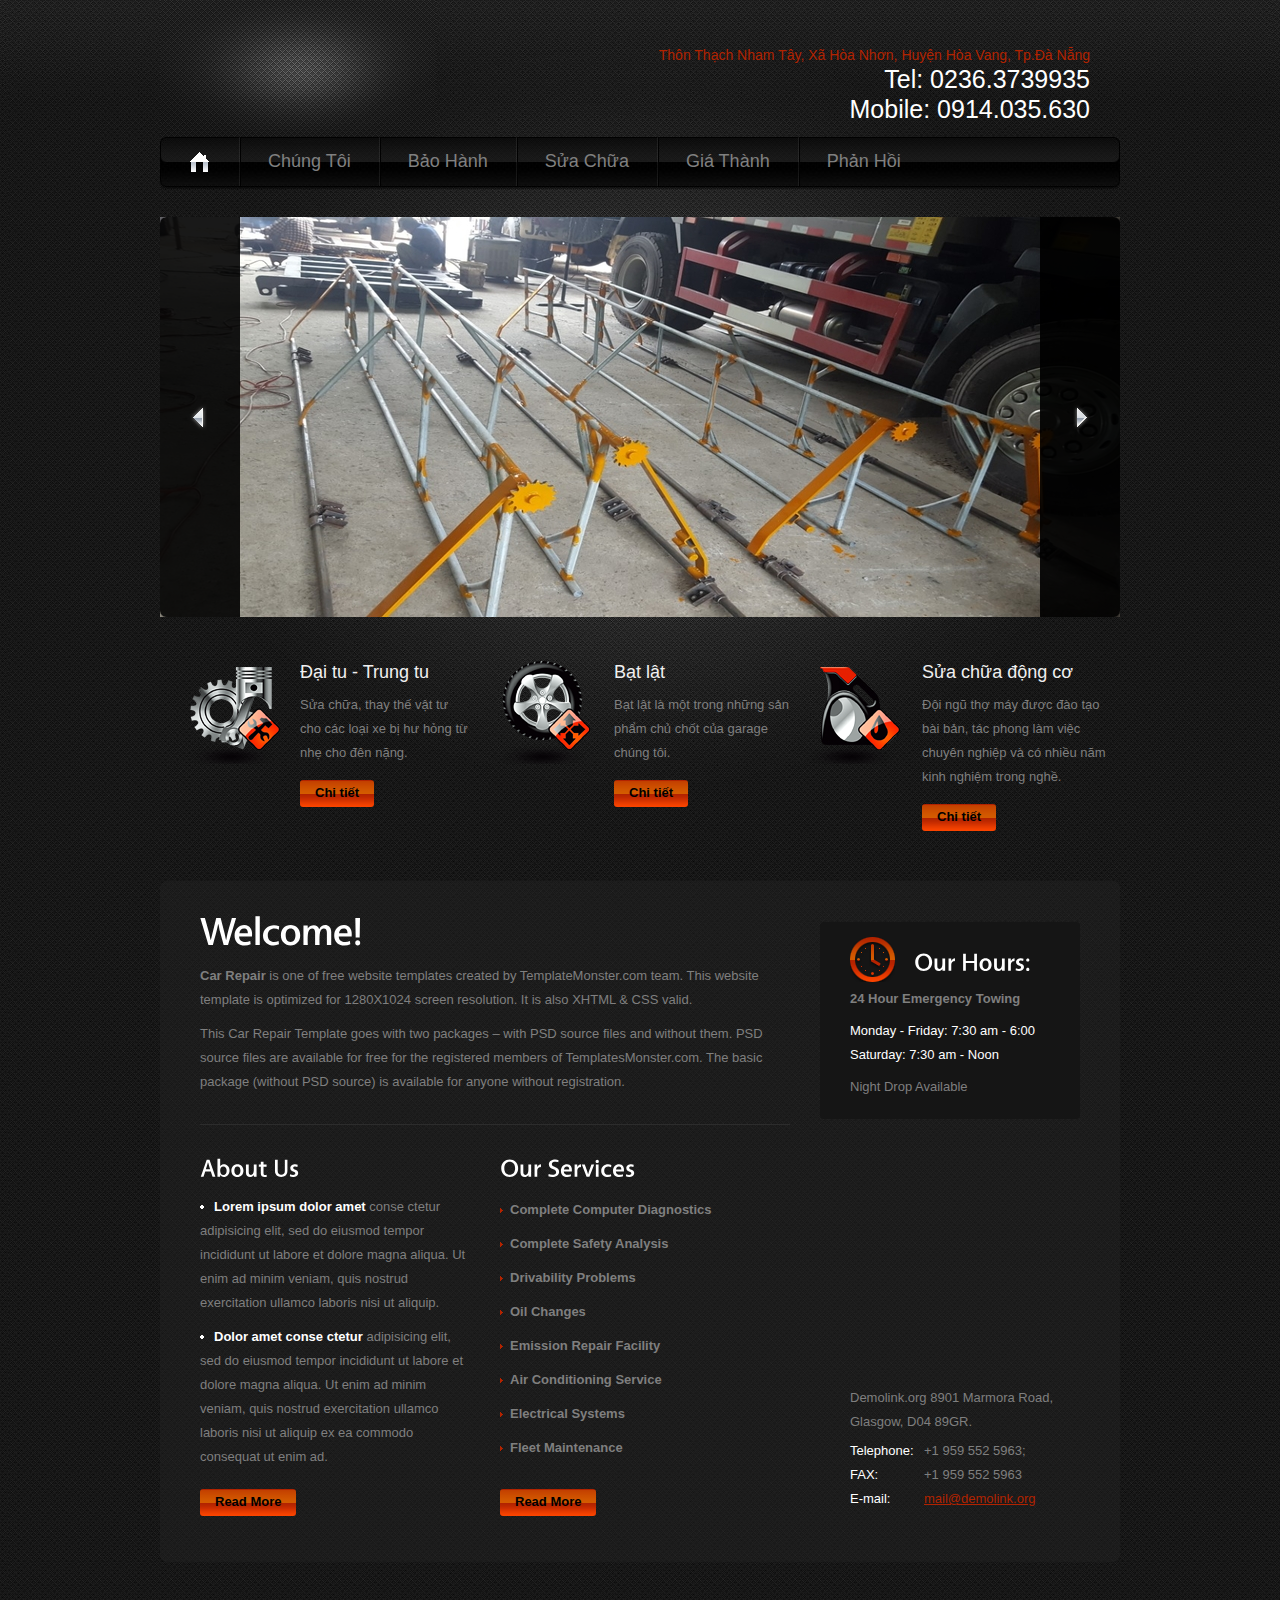
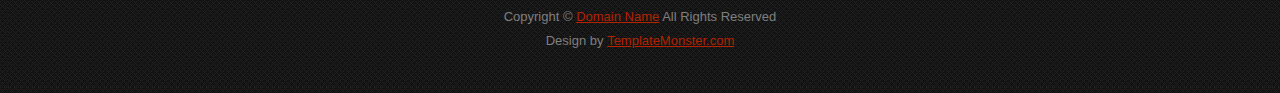
==== index.html @ 6a9d058e "add Template" ====
<!DOCTYPE html>
<html lang="en">
<head>
<title>GARAGE HUY HÙNG</title>
<meta charset="utf-8">
<link rel="stylesheet" href="css/reset.css" type="text/css" media="screen">
<link rel="stylesheet" href="css/style.css" type="text/css" media="screen">
<link rel="stylesheet" href="css/grid.css" type="text/css" media="screen">
<script src="js/jquery-1.7.1.min.js" type="text/javascript"></script>
<script src="js/cufon-yui.js" type="text/javascript"></script>
<script src="js/cufon-replace.js" type="text/javascript"></script>
<script src="js/Vegur_500.font.js" type="text/javascript"></script>
<script src="js/FF-cash.js" type="text/javascript"></script>
<script src="js/tms-0.3.js" type="text/javascript"></script>
<script src="js/tms_presets.js" type="text/javascript"></script>
<script src="js/jquery.easing.1.3.js" type="text/javascript"></script>
<script src="js/jquery.equalheights.js" type="text/javascript"></script>
<!--[if lt IE 9]>
<script type="text/javascript" src="js/html5.js"></script>
<link rel="stylesheet" href="css/ie.css" type="text/css" media="screen">
<![endif]-->
</head>
<body id="page1">
<div class="main-bg">
  <div class="bg">
    <!--==============================header=================================-->
    <header>
      <div class="main">
        <div class="wrapper">
          <h1><a href="index.html"></a></h1>
          <div class="fright">
            <div class="indent"> <span class="address">Thôn Thạch Nham Tây, Xã Hòa Nhơn, Huyện Hòa Vang, Tp.Đà Nẵng</span> 
              <span class="phone">Tel: 0236.3739935<br>
                Mobile: 0914.035.630
              </span>
             </div>
          </div>
        </div>
        <nav>
          <ul class="menu">
            <li><a class="active" href="index.html">Trang chủ</a></li>
            <li><a href="about.html">Chúng tôi</a></li>
            <li><a href="maintenance.html">Bảo hành</a></li>
            <li><a href="repair.html">Sửa chữa</a></li>
            <li><a href="price.html">Giá thành</a></li>
            <li><a href="locations.html">Phản hồi</a></li>
          </ul>
        </nav>
        <div class="slider-wrapper">
          <div class="slider">
            <ul class="items">
              <li> <img src="images/garage-img7-fix.jpg" alt="" /> </li>
              <li> <img src="images/garage-img1-fix.jpg" alt="" /> </li>
              <li> <img src="images/garage-img11-fix.jpg" alt="" /> </li>
              <li> <img src="images/garage-img2-fix.jpg" alt="" /> </li>
              <li> <img src="images/garage-img4-fix.jpg" alt="" /> </li>
              <li> <img src="images/garage-img6-fix.jpg" alt="" /> </li>
              <li> <img src="images/garage-img3-fix.jpg" alt=""> </li>
              <li> <img src="images/garage-img10-fix.jpg" alt="" /> </li>
              <li> <img src="images/garage-img9-fix.jpg" alt="" /> </li>
            </ul>
          </div>
          <a class="prev" href="#">prev</a> 
          <a class="next" href="#">next</a> 
        </div>
      </div>
    </header>
    <!--==============================content================================-->
    <section id="content">
      <div class="main">
        <div class="container_12">
          <div class="wrapper p5">
            <article class="grid_4">
              <div class="wrapper">
                <figure class="img-indent"><img src="images/page1-img1.png" alt=""></figure>
                <div class="extra-wrap">
                  <h4>Đại tu - Trung tu</h4>
                  <p class="p2">Sửa chữa, thay thế vật tư cho các loại xe bị hư hỏng từ nhẹ cho đên nặng.</p>
                  <a class="button" href="#">Chi tiết</a> 
                </div>
              </div>
            </article>
            <article class="grid_4">
              <div class="wrapper">
                <figure class="img-indent"><img src="images/page1-img2.png" alt=""></figure>
                <div class="extra-wrap">
                  <h4>Bạt lật</h4>
                  <p class="p2">Bạt lật là một trong những sản phẩm chủ chốt của garage chúng tôi.</p>
                  <a class="button" href="#">Chi tiết</a> </div>
              </div>
            </article>
            <article class="grid_4">
              <div class="wrapper">
                <figure class="img-indent"><img src="images/page1-img3.png" alt=""></figure>
                <div class="extra-wrap">
                  <h4>Sửa chữa động cơ</h4>
                  <p class="p2">Đội ngũ thợ máy được đào tạo bài bản, tác phong làm việc chuyên nghiệp và có nhiều năm kinh nghiệm trong nghề.</p>
                  <a class="button" href="#">Chi tiết</a> </div>
              </div>
            </article>
          </div>
          <div class="container-bot">
            <div class="container-top">
              <div class="container">
                <div class="wrapper">
                  <article class="grid_8">
                    <div class="indent-left">
                      <h2>Welcome!</h2>
                      <p class="prev-indent-bot"><strong>Car Repair</strong> is one of free website templates created by TemplateMonster.com team. This website template is optimized for 1280X1024 screen resolution. It is also XHTML &amp; CSS valid. </p>
                      <p class="border-bot">This Car Repair Template goes with two packages – with PSD source files and without them. PSD source files are available for free for the registered members of TemplatesMonster.com. The basic package (without PSD source) is available for anyone without registration.</p>
                    </div>
                    <div class="wrapper">
                      <div class="grid_4 alpha">
                        <div class="indent-left">
                          <div class="maxheight indent-bot">
                            <h3>About Us</h3>
                            <p class="prev-indent-bot"><a class="link-1" href="#">Lorem ipsum dolor amet</a> conse ctetur adipisicing elit, sed do eiusmod tempor incididunt ut labore et dolore magna aliqua. Ut enim ad minim veniam, quis nostrud exercitation ullamco laboris nisi ut aliquip.</p>
                            <a class="link-1" href="#">Dolor amet conse ctetur</a> adipisicing elit, sed do eiusmod tempor incididunt ut labore et dolore magna aliqua. Ut enim ad minim veniam, quis nostrud exercitation ullamco laboris nisi ut aliquip ex ea commodo consequat ut enim ad. </div>
                          <a class="button" href="#">Read More</a> </div>
                      </div>
                      <div class="grid_4 omega">
                        <div class="indent-left2">
                          <div class="maxheight indent-bot">
                            <h3 class="p0">Our Services</h3>
                            <ul class="list-1">
                              <li><a href="#">Complete Computer Diagnostics</a></li>
                              <li><a href="#">Complete Safety Analysis</a></li>
                              <li><a href="#">Drivability Problems</a></li>
                              <li><a href="#">Oil Changes</a></li>
                              <li><a href="#">Emission Repair Facility</a></li>
                              <li><a href="#">Air Conditioning Service</a></li>
                              <li><a href="#">Electrical Systems</a></li>
                              <li><a href="#">Fleet Maintenance</a></li>
                            </ul>
                          </div>
                          <a class="button" href="#">Read More</a> </div>
                      </div>
                    </div>
                  </article>
                  <article class="grid_4">
                    <div class="indent-left2 indent-top">
                      <div class="box p4">
                        <div class="padding">
                          <div class="wrapper">
                            <figure class="img-indent"><img src="images/page1-img4.png" alt=""></figure>
                            <div class="extra-wrap">
                              <h3 class="p0">Our Hours:</h3>
                            </div>
                          </div>
                          <p class="p1"><strong>24 Hour Emergency Towing</strong></p>
                          <p class="color-1 p0">Monday - Friday: 7:30 am - 6:00</p>
                          <p class="color-1 p1">Saturday: 7:30 am - Noon</p>
                          Night Drop Available </div>
                      </div>
                      <figure class="indent-bot">
                        <iframe width="260" height="202" src="http://maps.google.com/maps?f=q&amp;source=s_q&amp;hl=en&amp;geocode=&amp;q=Brooklyn,+New+York,+NY,+United+States&amp;aq=0&amp;sll=37.0625,-95.677068&amp;sspn=61.282355,146.513672&amp;ie=UTF8&amp;hq=&amp;hnear=Brooklyn,+Kings,+New+York&amp;ll=40.649974,-73.950005&amp;spn=0.01628,0.025663&amp;z=14&amp;iwloc=A&amp;output=embed"></iframe>
                      </figure>
                      <div class="indent-left">
                        <dl class="main-address">
                          <dt>Demolink.org 8901 Marmora Road,<br>
                            Glasgow, D04 89GR.</dt>
                          <dd><span>Telephone:</span> +1 959 552 5963;</dd>
                          <dd><span>FAX:</span> +1 959 552 5963</dd>
                          <dd><span>E-mail:</span><a href="#">mail@demolink.org</a></dd>
                        </dl>
                      </div>
                    </div>
                  </article>
                </div>
              </div>
            </div>
          </div>
        </div>
      </div>
    </section>
    <!--==============================footer=================================-->
    <footer>
      <div class="main"> <span>Copyright &copy; <a href="#">Domain Name</a> All Rights Reserved</span> Design by <a target="_blank" href="http://www.templatemonster.com/">TemplateMonster.com</a> </div>
    </footer>
  </div>
</div>
<script type="text/javascript">Cufon.now();</script>
<script type="text/javascript">
$(window).load(function () {
    $('.slider')._TMS({
        duration: 1000,
        easing: 'easeOutQuint',
        preset: 'simpleFade',
        slideshow: 7000,
        banners: false,
        pauseOnHover: true,
        pagination: false,
        pagNums: false,
        nextBu: '.next',
        prevBu: '.prev'
    });
});
</script>
</body>
</html>
---- css/style.css ----
/* Getting the new tags to behave */
article, aside, audio, canvas, command, datalist, details, embed, figcaption, figure, footer, header, hgroup, keygen, meter, nav, output, progress, section, source, video {
	display:block;
}
mark, rp, rt, ruby, summary, time {
	display:inline;
}
/* Global properties ======================================================== */
html {
	width:100%;
	height:100%;
}
body {
	font-family:Arial, Helvetica, sans-serif;
	font-size:100%;
	color:#7f7f7f;
	min-width:960px;
	height:100%;
	background:url(../images/body-bg.jpg) center top repeat #151515
}
.ic {
	border:0;
	float:right;
	background:#fff;
	color:#f00;
	width:50%;
	line-height:10px;
	font-size:10px;
	margin:-220% 0 0 0;
	overflow:hidden;
	padding:0
}
.main-bg {
	width:100%;
	min-height:100%;
	background:url(../images/bg-2.jpg) center top repeat-x;
}
.bg {
	width:100%;
	min-height:100%;
	background:url(../images/bg.jpg) center top no-repeat;
}
.main {
	width:960px;
	padding:0;
	margin:0 auto;
	font-size:13px;
	line-height:24px;
}
a {
	color:#b22300;
	outline:none;
}
a:hover {
	text-decoration:none;
}
.col-1, .col-2 {
	float:left;
	width:160px;
}
.col-1 {
	margin-right:50px;
}
.wrapper {
	width:100%;
	overflow:hidden;
}
.extra-wrap {
	overflow:hidden;
}
p {
	margin-bottom:18px;
}
.p0 {
	margin-bottom:0px;
}
.p1 {
	margin-bottom:8px;
}
.p2 {
	margin-bottom:15px;
}
.p3 {
	margin-bottom:30px;
}
.p4 {
	margin-bottom:45px;
}
.p5 {
	margin-bottom:50px;
}
.fleft {
	float:left;
}
.fright {
	float:right;
}
.alignright {
	text-align:right;
}
.aligncenter {
	text-align:center;
}
.color-1 {
	color:#fff;
}
.color-2 {
	color:#000;
}
.color-3 {
	color:#b22300;
}
/*********************************boxes**********************************/
.indent {
	padding:41px 30px 0 0;
}
.indent-top {
	padding-top:15px;
}
.indent-left {
	padding-left:30px;
}
.indent-left2 {
	padding-left:10px;
}
.indent-right {
	padding-right:50px;
}
.indent-bot {
	margin-bottom:20px;
}
.indent-bot2 {
	margin-bottom:30px;
}
.indent-bot3 {
	margin-bottom:45px;
}
.prev-indent-bot {
	margin-bottom:10px;
}
.prev-indent-bot2 {
	margin-bottom:5px;
}
.img-indent-bot {
	margin-bottom:25px;
}
.margin-bot {
	margin-bottom:35px;
}
.img-indent {
	float:left;
	margin:0 19px 0px 0;
}
.img-indent2 {
	float:left;
	margin:0 25px 0px 0;
}
.img-indent3 {
	float:left;
	margin:0 30px 0px 0;
}
.img-indent-r {
	float:right;
	margin:0 0px 0px 40px;
}
.buttons a:hover {
	cursor:pointer;
}
.menu li a, .list-1 li a, .link, .link-1, .link-2, .button, h1 a {
	text-decoration:none;
}
/*********************************header*************************************/
header {
	width:100%;
	position:relative;
	z-index:2;
}
h1 {
	padding:45px 20px 37px 26px;
	background:url(../images/h1-bg.jpg) 0 0 no-repeat;
	float:left;
}
h1 a {
	display:block;
	width:230px;
	height:55px;
	text-indent:-999em;
}
.address {
	display:block;
	font-size:14px;
	line-height:28px;
	text-align:right;
	color:#b22300;
}
.phone {
	display:block;
	font-size:25px;
	line-height:30px;
	text-align:right;
	color:#fff;
	margin-top:-5px;
}
/***** menu *****/
header nav {
	width:100%;
	height:52px;
	background:url(../images/menu-bg.jpg) 0 0 no-repeat;
	overflow:hidden;
}
#page1 header nav {
	margin-bottom:28px;
}
.menu li {
	float:left;
	position:relative;
	background:url(../images/menu-spacer.gif) left top no-repeat;
}
.menu > li:first-child {
	background:none;
}
.menu li a {
	display:inline-block;
	font-size:18px;
	line-height:25px;
	padding:12px 28px 12px 29px;
	color:#808080;
	text-transform:capitalize;
}
.menu > li:first-child > a {
	text-indent:-999em;
	background:url(../images/menu-home.png) center -25px no-repeat;
	min-width:22px;
}
.menu li a.active, .menu > li > a:hover {
	color:#fff;
}
.menu > li:first-child > a.active, .menu > li:first-child > a:hover {
	background-position:center 15px;
}
/***** slider *****/
.slider-wrapper {
	width:960px;
	height:400px;
	overflow:hidden;
	position:relative;
}
.slider {
	width:960px;
	height:400px;
}
.items {
	display:none;
}
.prev, .next {
	display:block;
	width:80px;
	height:400px;
	text-indent:-9999em;
	position:absolute;
	z-index:99;
	top:50%;
	margin-top:-200px;
}
.prev {
	background:url(../images/slider-prev.png) 0 0 no-repeat;
	left:0;
}
.next {
	background:url(../images/slider-next.png) 0 0 no-repeat;
	right:0;
}
/*********************************content*************************************/
#content {
	width:100%;
	padding:43px 0;
	position:relative;
	z-index:1;
}
.spacer-1 {
	width:100%;
	background:url(../images/pic-1.gif) 217px 0 repeat-y;
}
h2 {
	font-size:40px;
	line-height:1.2em;
	color:#fff;
	font-weight:normal;
	letter-spacing:-1px;
	margin-bottom:9px;
}
h3 {
	font-size:25px;
	line-height:2em;
	color:#fff;
	margin-bottom:2px;
}
h3 strong {
	display:block;
	margin-top:-25px;
}
h4 {
	font-size:18px;
	line-height:25px;
	color:#f0f0f0;
	font-weight:normal;
	margin-bottom:8px;
}
h6 {
	color:#fff;
	font-weight:normal;
	margin-bottom:3px;
}
.border-bot {
	width:100%;
	padding-bottom:31px;
	background:url(../images/pic-1.gif) 0 bottom repeat-x;
}
.border-bot2 {
	width:100%;
	padding-bottom:23px;
	margin-bottom:18px;
	background:url(../images/pic-1.gif) 0 bottom repeat-x;
}
.box {
	width:260px;
	background:#151515;
	border-radius:4px;
	-moz-border-radius:4px;
	-webkit-border-radius:4px;
}
.box .padding {
	padding:15px 15px 20px 30px;
}
.container-bot {
	width:100%;
	padding-bottom:6px;
	background:url(../images/container-bot.png) left bottom no-repeat;
}
.container-top {
	width:100%;
	padding-top:6px;
	background:url(../images/container-top.png) left top no-repeat;
}
.container {
	width:100%;
	padding:20px 0 40px;
	background:url(../images/container-tail.png) left top repeat-y;
}
.button {
	display:inline-block;
	padding:5px 15px 6px;
	font-size:13px;
	line-height:1.23em;
	font-weight:bold;
	color:#000;
	background:url(../images/button-tail.gif) 0 0 repeat-x #fb4400;
	cursor:pointer;
	border-radius:3px;
	-moz-border-radius:3px;
	-webkit-border-radius:3px;
}
.button:hover {
	background:#fb4400;
	color:#fff;
}
.list-1 li {
	line-height:18px;
	padding:8px 0 8px 10px;
	background:url(../images/marker-1.gif) 0 15px no-repeat;
}
.list-1 a {
	display:inline-block;
	color:#7f7f7f;
	font-weight:bold;
}
.list-1 a:hover {
	color:#b22300;
}
.list-2 li {
	line-height:20px;
	padding:5px 0 5px 10px;
	background:url(../images/marker-1.gif) 0 13px no-repeat;
}
.list-2 a {
	display:inline-block;
}
.list-2 a:hover {
	text-decoration:none;
}
#page4 .list-2 a {
	color:#7f7f7f;
	text-decoration:none;
}
#page4 .list-2 a:hover {
	text-decoration:underline;
}
.link:hover {
	text-decoration:underline;
}
.link-1 {
	display:inline-block;
	font-weight:bold;
	padding-left:14px;
	color:#fff;
	background:url(../images/marker-2.gif) 0 10px no-repeat;
}
.link-1:hover {
	text-decoration:underline;
}
.link-2 {
	color:#7f7f7f;
}
.link-2:hover {
	text-decoration:underline;
}
.text-1, .text-2 {
	display:inline-block;
	font-size:40px;
	line-height:1.2em;
	color:#fff;
	letter-spacing:-1px;
}
dl span {
	float:left;
	width:80px;
}
dl.main-address dt {
	margin-bottom:5px;
}
dl.main-address span {
	float:left;
	width:74px;
	color:#fff;
}
.price-list td {
	border:1px solid #343434;
	line-height:39px;
}
.price-list thead td {
	width:139px;
	text-align:center;
	color:#fff;
	font-weight:bold;
}
.price-list td:first-child {
	width:158px;
}
.price-list tbody td:first-child {
	color:#fff;
	font-weight:bold;
	text-align:left;
	text-indent:19px;
}
.price-list tbody td {
	text-align:center;
}
/**** Lightbox ****/
.lightbox {
	position:relative;
	z-index:1;
	overflow:hidden;
	display:inline-block;
	cursor:pointer;
}
.lightbox img {
	position:relative;
	z-index:1;
}
.lightbox span {
	display:inline-block;
	position:absolute;
	left:0px;
	top:0;
	width:100%;
	height:100%;
	background:url(../images/video-marker.png) no-repeat 50% 50%;
	z-index:2;
	padding:0;
}
/***** contact form *****/
#contact-form {
	display:block;
	width:100%;
}
#contact-form label {
	display:block;
	height:34px;
	overflow:hidden;
}
#contact-form input {
	float:left;
	width:259px;
	font-size:13px;
	line-height:1.23em;
	color:#808080;
	padding:5px 10px;
	margin:0;
	font-family:Arial, Helvetica, sans-serif;
	border:none;
	background:#fff;
	outline:none;
	border-radius:2px;
	-moz-border-radius:2px;
	-webkit-border-radius:2px;
}
#contact-form textarea {
	float:left;
	height:380px;
	width:489px;
	max-height:380px;
	max-width:489px;
	min-height:380px;
	min-width:489px;
	font-size:12px;
	line-height:1.25em;
	color:#808080;
	padding:5px 10px;
	margin:0;
	font-family:Arial, Helvetica, sans-serif;
	border:none;
	background:#fff;
	overflow:auto;
	outline:none;
	border-radius:2px;
	-moz-border-radius:2px;
	-webkit-border-radius:2px;
}
.text-form {
	float:left;
	display:block;
	font-size:13px;
	line-height:26px;
	width:70px;
	color:#7f7f7f;
	font-family:Arial, Helvetica, sans-serif;
}
.buttons {
	padding:20px 10px 0 0;
	text-align:right;
}
.buttons a {
	margin-left:15px;
	padding:5px 32px 6px;
}
/****************************footer************************/
footer {
	width:100%;
	padding:0 0 40px;
	text-align:center;
}
footer span {
	display:block;
}
---- css/grid.css ----
/*
	Variable Grid System.
	Learn more ~ http://www.spry-soft.com/grids/
	Based on 960 Grid System - http://960.gs/

	Licensed under GPL and MIT.
*/


/* Containers
----------------------------------------------------------------------------------------------------*/
.container_12 {
	margin-left: auto;
	margin-right: auto;
	width: 960px;
}
/* Grid >> Global
----------------------------------------------------------------------------------------------------*/

.grid_1, .grid_2, .grid_3, .grid_4, .grid_5, .grid_6, .grid_7, .grid_8, .grid_9, .grid_10, .grid_11, .grid_12 {
	display:inline;
	float: left;
	position: relative;
	margin-left: 10px;
	margin-right: 10px;
}
/* Grid >> Children (Alpha ~ First, Omega ~ Last)
----------------------------------------------------------------------------------------------------*/

.alpha {
	margin-left: 0;
}
.omega {
	margin-right: 0;
}
/* Grid >> 12 Columns
----------------------------------------------------------------------------------------------------*/

.container_12 .grid_1 {
	width:60px;
}
.container_12 .grid_2 {
	width:140px;
}
.container_12 .grid_3 {
	width:220px;
}
.container_12 .grid_4 {
	width:300px;
}
.container_12 .grid_5 {
	width:380px;
}
.container_12 .grid_6 {
	width:460px;
}
.container_12 .grid_7 {
	width:540px;
}
.container_12 .grid_8 {
	width:620px;
}
.container_12 .grid_9 {
	width:700px;
}
.container_12 .grid_10 {
	width:780px;
}
.container_12 .grid_11 {
	width:860px;
}
.container_12 .grid_12 {
	width:940px;
}
/* Prefix Extra Space >> 12 Columns
----------------------------------------------------------------------------------------------------*/

.container_12 .prefix_1 {
	padding-left:80px;
}
.container_12 .prefix_2 {
	padding-left:160px;
}
.container_12 .prefix_3 {
	padding-left:240px;
}
.container_12 .prefix_4 {
	padding-left:320px;
}
.container_12 .prefix_5 {
	padding-left:400px;
}
.container_12 .prefix_6 {
	padding-left:480px;
}
.container_12 .prefix_7 {
	padding-left:560px;
}
.container_12 .prefix_8 {
	padding-left:640px;
}
.container_12 .prefix_9 {
	padding-left:720px;
}
.container_12 .prefix_10 {
	padding-left:800px;
}
.container_12 .prefix_11 {
	padding-left:880px;
}
/* Suffix Extra Space >> 12 Columns
----------------------------------------------------------------------------------------------------*/

.container_12 .suffix_1 {
	padding-right:80px;
}
.container_12 .suffix_2 {
	padding-right:160px;
}
.container_12 .suffix_3 {
	padding-right:240px;
}
.container_12 .suffix_4 {
	padding-right:320px;
}
.container_12 .suffix_5 {
	padding-right:400px;
}
.container_12 .suffix_6 {
	padding-right:480px;
}
.container_12 .suffix_7 {
	padding-right:560px;
}
.container_12 .suffix_8 {
	padding-right:640px;
}
.container_12 .suffix_9 {
	padding-right:720px;
}
.container_12 .suffix_10 {
	padding-right:800px;
}
.container_12 .suffix_11 {
	padding-right:880px;
}
/* Push Space >> 12 Columns
----------------------------------------------------------------------------------------------------*/

.container_12 .push_1 {
	left:80px;
}
.container_12 .push_2 {
	left:160px;
}
.container_12 .push_3 {
	left:240px;
}
.container_12 .push_4 {
	left:320px;
}
.container_12 .push_5 {
	left:400px;
}
.container_12 .push_6 {
	left:480px;
}
.container_12 .push_7 {
	left:560px;
}
.container_12 .push_8 {
	left:640px;
}
.container_12 .push_9 {
	left:720px;
}
.container_12 .push_10 {
	left:800px;
}
.container_12 .push_11 {
	left:880px;
}
/* Pull Space >> 12 Columns
----------------------------------------------------------------------------------------------------*/

.container_12 .pull_1 {
	left:-80px;
}
.container_12 .pull_2 {
	left:-160px;
}
.container_12 .pull_3 {
	left:-240px;
}
.container_12 .pull_4 {
	left:-320px;
}
.container_12 .pull_5 {
	left:-400px;
}
.container_12 .pull_6 {
	left:-480px;
}
.container_12 .pull_7 {
	left:-560px;
}
.container_12 .pull_8 {
	left:-640px;
}
.container_12 .pull_9 {
	left:-720px;
}
.container_12 .pull_10 {
	left:-800px;
}
.container_12 .pull_11 {
	left:-880px;
}
/* Clear Floated Elements
----------------------------------------------------------------------------------------------------*/

/* http://sonspring.com/journal/clearing-floats */

.clear {
	clear: both;
	display: block;
	overflow: hidden;
	visibility: hidden;
	width: 0;
	height: 0;
}
/* http://perishablepress.com/press/2008/02/05/lessons-learned-concerning-the-clearfix-css-hack */

.clearfix:after {
	clear: both;
	content: ' ';
	display: block;
	font-size: 0;
	line-height: 0;
	visibility: hidden;
	width: 0;
	height: 0;
}
.clearfix {
	display: inline-block;
}
* html .clearfix {
	height: 1%;
}
.clearfix {
	display: block;
}
---- css/ie.css ----
.button, #contact-form input, #contact-form textarea {
	behavior: url("../js/PIE.htc");
	position:relative;
}
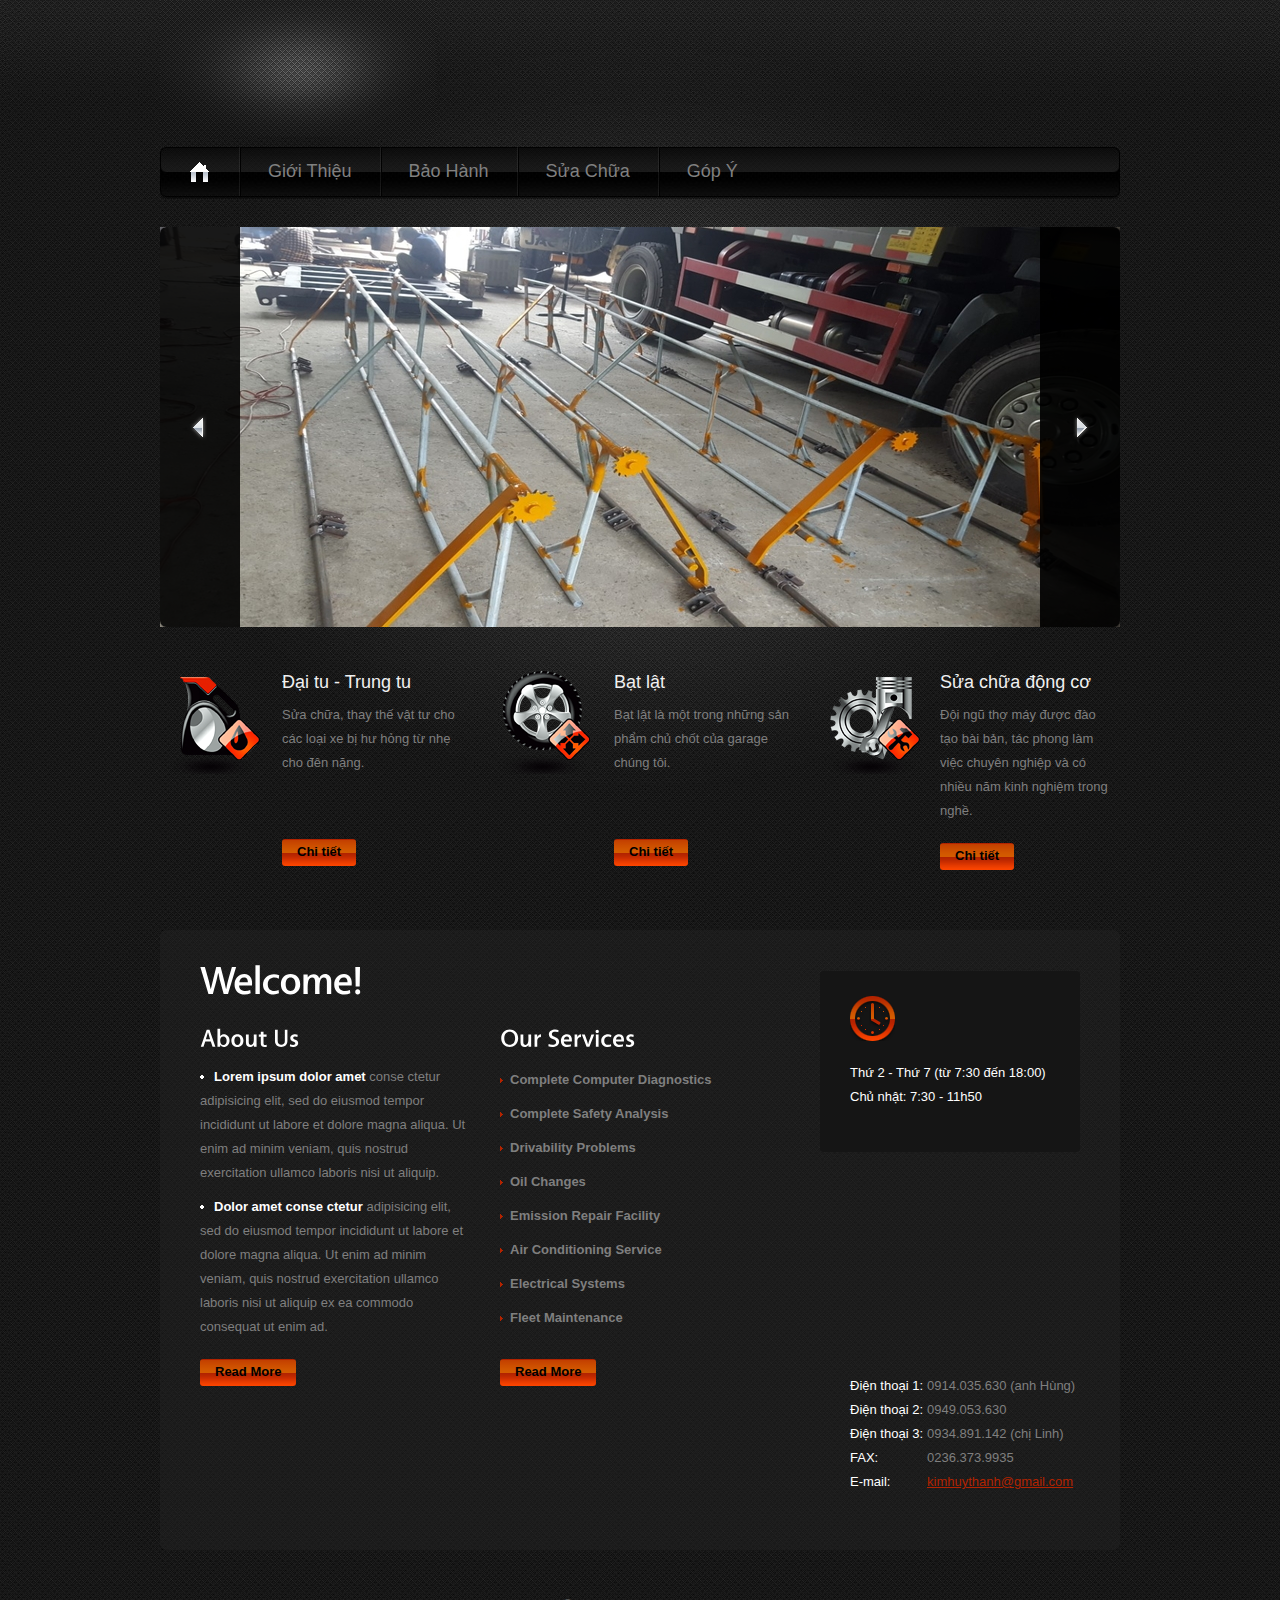
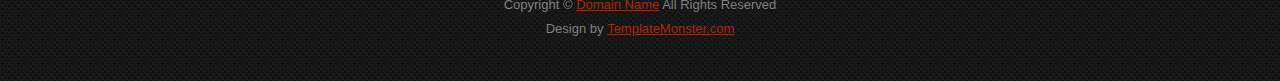
==== commit 96699a7e: "update homepage" ====
--- a/index.html
+++ b/index.html
@@ -28,22 +28,15 @@
       <div class="main">
         <div class="wrapper">
           <h1><a href="index.html"></a></h1>
-          <div class="fright">
-            <div class="indent"> <span class="address">Thôn Thạch Nham Tây, Xã Hòa Nhơn, Huyện Hòa Vang, Tp.Đà Nẵng</span> 
-              <span class="phone">Tel: 0236.3739935<br>
-                Mobile: 0914.035.630
-              </span>
-             </div>
-          </div>
         </div>
         <nav>
           <ul class="menu">
             <li><a class="active" href="index.html">Trang chủ</a></li>
-            <li><a href="about.html">Chúng tôi</a></li>
+            <li><a href="about.html">Giới thiệu</a></li>
             <li><a href="maintenance.html">Bảo hành</a></li>
             <li><a href="repair.html">Sửa chữa</a></li>
-            <li><a href="price.html">Giá thành</a></li>
-            <li><a href="locations.html">Phản hồi</a></li>
+            <!-- <li><a href="price.html">Giá thành</a></li> -->
+            <li><a href="locations.html">Góp ý</a></li>
           </ul>
         </nav>
         <div class="slider-wrapper">
@@ -60,8 +53,8 @@
               <li> <img src="images/garage-img9-fix.jpg" alt="" /> </li>
             </ul>
           </div>
-          <a class="prev" href="#">prev</a> 
-          <a class="next" href="#">next</a> 
+          <a class="prev" href="#">prev</a>
+          <a class="next" href="#">next</a>
         </div>
       </div>
     </header>
@@ -72,11 +65,11 @@
           <div class="wrapper p5">
             <article class="grid_4">
               <div class="wrapper">
-                <figure class="img-indent"><img src="images/page1-img1.png" alt=""></figure>
+                <figure class="img-indent"><img src="images/page1-img3.png" alt=""></figure>
                 <div class="extra-wrap">
                   <h4>Đại tu - Trung tu</h4>
                   <p class="p2">Sửa chữa, thay thế vật tư cho các loại xe bị hư hỏng từ nhẹ cho đên nặng.</p>
-                  <a class="button" href="#">Chi tiết</a> 
+                  <a class="button" id="btn-1" href="#">Chi tiết</a>
                 </div>
               </div>
             </article>
@@ -86,12 +79,12 @@
                 <div class="extra-wrap">
                   <h4>Bạt lật</h4>
                   <p class="p2">Bạt lật là một trong những sản phẩm chủ chốt của garage chúng tôi.</p>
-                  <a class="button" href="#">Chi tiết</a> </div>
+                  <a class="button" id="btn-2" href="#">Chi tiết</a> </div>
               </div>
             </article>
             <article class="grid_4">
               <div class="wrapper">
-                <figure class="img-indent"><img src="images/page1-img3.png" alt=""></figure>
+                <figure class="img-indent"><img src="images/page1-img1.png" alt=""></figure>
                 <div class="extra-wrap">
                   <h4>Sửa chữa động cơ</h4>
                   <p class="p2">Đội ngũ thợ máy được đào tạo bài bản, tác phong làm việc chuyên nghiệp và có nhiều năm kinh nghiệm trong nghề.</p>
@@ -106,8 +99,10 @@
                   <article class="grid_8">
                     <div class="indent-left">
                       <h2>Welcome!</h2>
+                      <!--
                       <p class="prev-indent-bot"><strong>Car Repair</strong> is one of free website templates created by TemplateMonster.com team. This website template is optimized for 1280X1024 screen resolution. It is also XHTML &amp; CSS valid. </p>
                       <p class="border-bot">This Car Repair Template goes with two packages – with PSD source files and without them. PSD source files are available for free for the registered members of TemplatesMonster.com. The basic package (without PSD source) is available for anyone without registration.</p>
+                    -->
                     </div>
                     <div class="wrapper">
                       <div class="grid_4 alpha">
@@ -139,29 +134,33 @@
                   </article>
                   <article class="grid_4">
                     <div class="indent-left2 indent-top">
-                      <div class="box p4">
+                      <div class="box">
                         <div class="padding">
                           <div class="wrapper">
-                            <figure class="img-indent"><img src="images/page1-img4.png" alt=""></figure>
-                            <div class="extra-wrap">
-                              <h3 class="p0">Our Hours:</h3>
-                            </div>
+                            <figure class="img-indent">
+                              <img src="images/page1-img4.png" alt="">
+                            </figure>
                           </div>
-                          <p class="p1"><strong>24 Hour Emergency Towing</strong></p>
-                          <p class="color-1 p0">Monday - Friday: 7:30 am - 6:00</p>
-                          <p class="color-1 p1">Saturday: 7:30 am - Noon</p>
-                          Night Drop Available </div>
+                          <!-- <p class="p1"><strong>24 Hour Emergency Towin</strong></p> -->
+                          <p class="color-1 p0">Thứ 2 - Thứ 7 (từ 7:30 đến 18:00)</p>
+                          <p class="color-1 p1">Chủ nhật: 7:30 - 11h50</p>
+                          <!-- Night Drop Available -->
+                        </div>
                       </div>
                       <figure class="indent-bot">
-                        <iframe width="260" height="202" src="http://maps.google.com/maps?f=q&amp;source=s_q&amp;hl=en&amp;geocode=&amp;q=Brooklyn,+New+York,+NY,+United+States&amp;aq=0&amp;sll=37.0625,-95.677068&amp;sspn=61.282355,146.513672&amp;ie=UTF8&amp;hq=&amp;hnear=Brooklyn,+Kings,+New+York&amp;ll=40.649974,-73.950005&amp;spn=0.01628,0.025663&amp;z=14&amp;iwloc=A&amp;output=embed"></iframe>
+                        <iframe width="260" height="202" src="https://maps.google.com/maps?f=q&amp;source=s_q&amp;
+                        hl=en&amp;geocode=&amp;q=Brooklyn,+New+York,+NY,+United+States&amp;aq=0&amp;sll=37.0625,-95.677068&amp;
+                        sspn=61.282355,146.513672&amp;ie=UTF8&amp;hq=&amp;hnear=Brooklyn,+Kings,+New+York&amp;ll=40.649974,-73.950005&amp;
+                        spn=0.01628,0.025663&amp;z=14&amp;iwloc=A&amp;output=embed">
+                        </iframe>
                       </figure>
                       <div class="indent-left">
                         <dl class="main-address">
-                          <dt>Demolink.org 8901 Marmora Road,<br>
-                            Glasgow, D04 89GR.</dt>
-                          <dd><span>Telephone:</span> +1 959 552 5963;</dd>
-                          <dd><span>FAX:</span> +1 959 552 5963</dd>
-                          <dd><span>E-mail:</span><a href="#">mail@demolink.org</a></dd>
+                          <dd><span id="phone-1">Điện thoại 1: </span> 0914.035.630 (anh Hùng)</dd>
+                          <dd><span id="phone-2">Điện thoại 2: </span> 0949.053.630</dd>
+                          <dd><span id="phone-3">Điện thoại 3: </span> 0934.891.142 (chị Linh)</dd>
+                          <dd><span id="fax">FAX:</span> 0236.373.9935</dd>
+                          <dd><span id="email">E-mail:</span><a href="#">kimhuythanh@gmail.com</a></dd>
                         </dl>
                       </div>
                     </div>
@@ -197,4 +196,4 @@
 });
 </script>
 </body>
-</html>+</html>
--- a/css/style.css
+++ b/css/style.css
@@ -64,11 +64,12 @@
 .wrapper {
 	width:100%;
 	overflow:hidden;
+	margin-bottom: 10px;
 }
 .extra-wrap {
 	overflow:hidden;
 }
-p {
+.p {
 	margin-bottom:18px;
 }
 .p0 {
@@ -78,7 +79,7 @@
 	margin-bottom:8px;
 }
 .p2 {
-	margin-bottom:15px;
+	margin-bottom:20px;
 }
 .p3 {
 	margin-bottom:30px;
@@ -149,7 +150,7 @@
 }
 .img-indent {
 	float:left;
-	margin:0 19px 0px 0;
+	margin:0 19px 10px 0;
 }
 .img-indent2 {
 	float:left;
@@ -195,11 +196,11 @@
 }
 .phone {
 	display:block;
-	font-size:25px;
+	font-size:20px;
 	line-height:30px;
 	text-align:right;
 	color:#fff;
-	margin-top:-5px;
+	margin-top:5px;
 }
 /***** menu *****/
 header nav {
@@ -330,7 +331,7 @@
 	-webkit-border-radius:4px;
 }
 .box .padding {
-	padding:15px 15px 20px 30px;
+	padding:25px 15px 35px 30px;
 }
 .container-bot {
 	width:100%;
@@ -360,6 +361,12 @@
 	-moz-border-radius:3px;
 	-webkit-border-radius:3px;
 }
+#btn-1 {
+	margin-top: 44px;
+}
+#btn-2 {
+	margin-top: 44px;
+}
 .button:hover {
 	background:#fb4400;
 	color:#fff;
@@ -432,6 +439,21 @@
 	float:left;
 	width:74px;
 	color:#fff;
+}
+#phone-1 {
+	margin-right: 3px;
+}
+#phone-2 {
+	margin-right: 3px;
+}
+#phone-3 {
+	margin-right: 3px;
+}
+#fax {
+	margin-right: 3px;
+}
+#email {
+	margin-right: 3px;
 }
 .price-list td {
 	border:1px solid #343434;
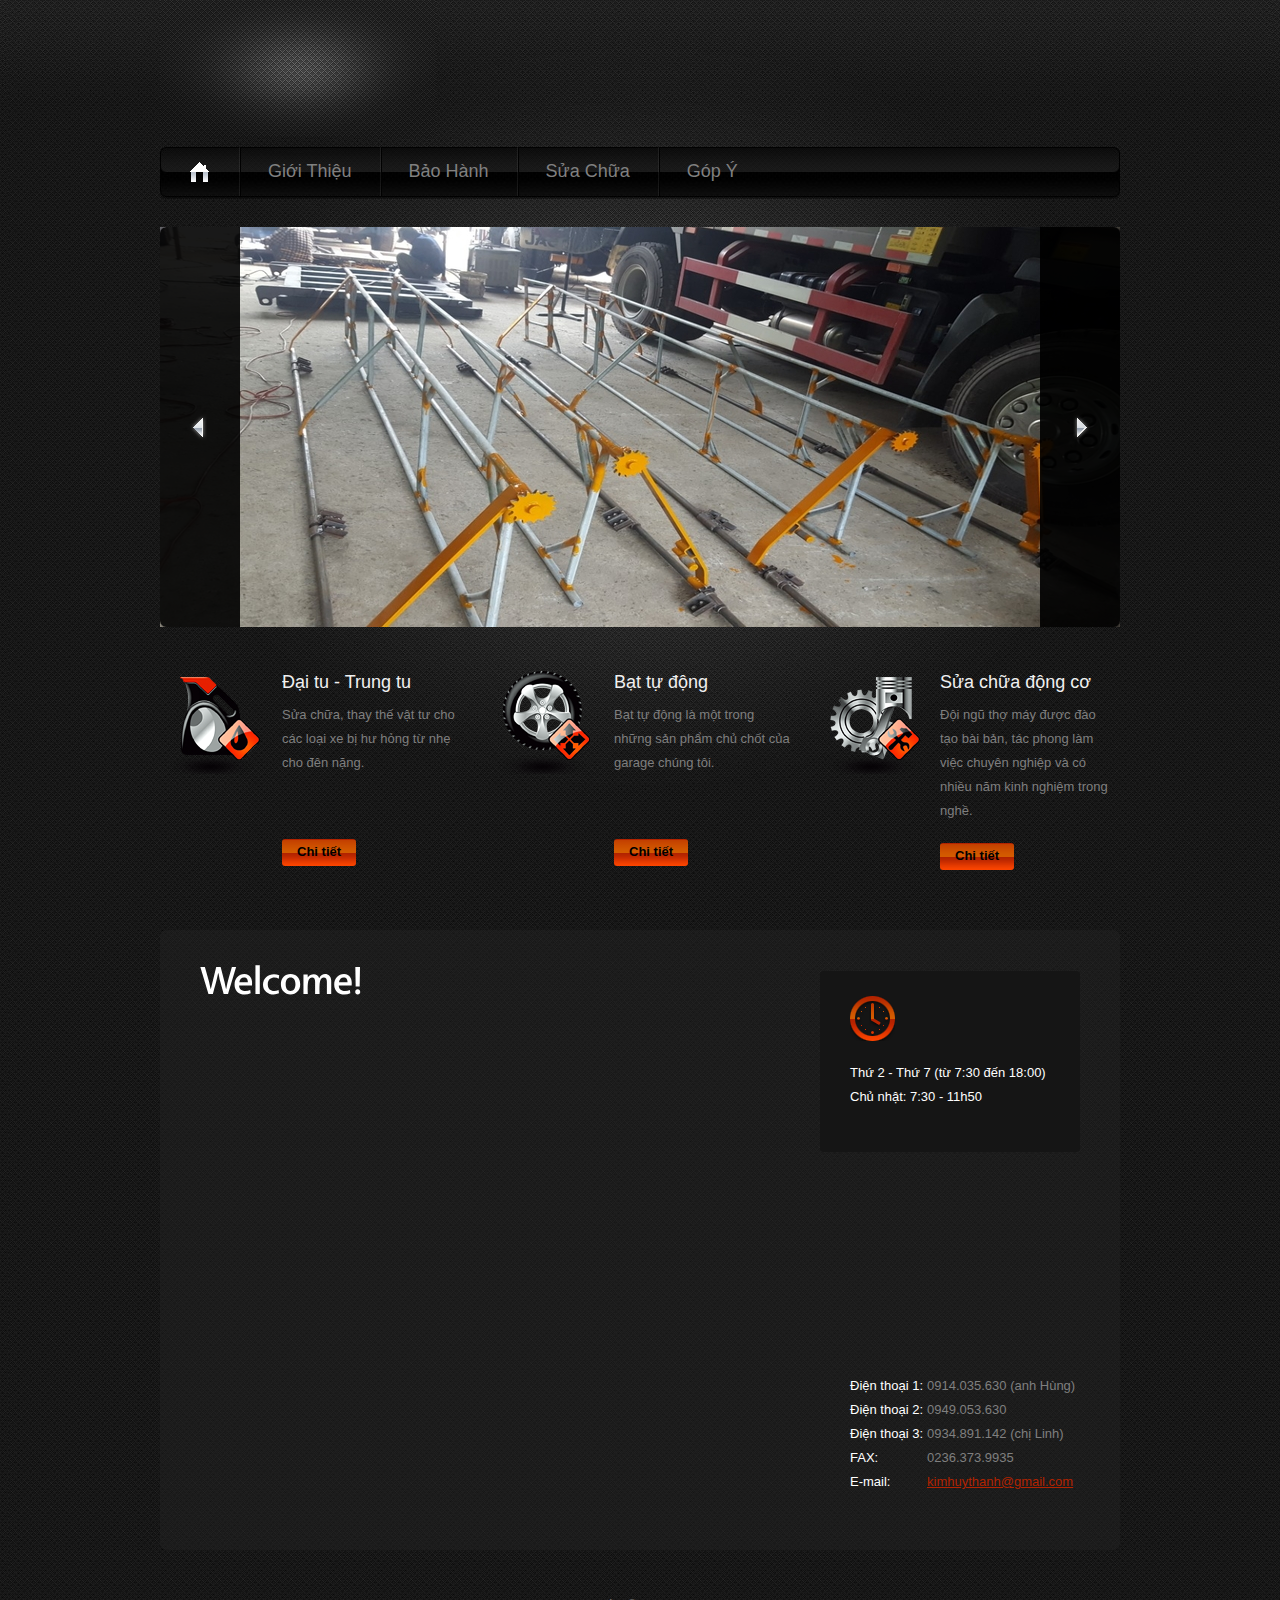
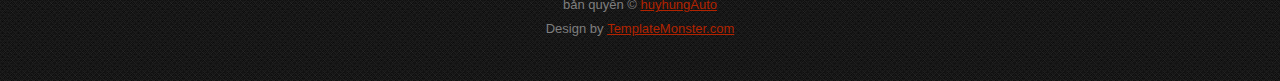
==== commit 30909b3a: "update index.html" ====
--- a/index.html
+++ b/index.html
@@ -32,11 +32,11 @@
         <nav>
           <ul class="menu">
             <li><a class="active" href="index.html">Trang chủ</a></li>
-            <li><a href="about.html">Giới thiệu</a></li>
-            <li><a href="maintenance.html">Bảo hành</a></li>
-            <li><a href="repair.html">Sửa chữa</a></li>
+            <li><a href="#">Giới thiệu</a></li>
+            <li><a href="#">Bảo hành</a></li>
+            <li><a href="#">Sửa chữa</a></li>
             <!-- <li><a href="price.html">Giá thành</a></li> -->
-            <li><a href="locations.html">Góp ý</a></li>
+            <li><a href="#">Góp ý</a></li>
           </ul>
         </nav>
         <div class="slider-wrapper">
@@ -77,8 +77,8 @@
               <div class="wrapper">
                 <figure class="img-indent"><img src="images/page1-img2.png" alt=""></figure>
                 <div class="extra-wrap">
-                  <h4>Bạt lật</h4>
-                  <p class="p2">Bạt lật là một trong những sản phẩm chủ chốt của garage chúng tôi.</p>
+                  <h4>Bạt tự động</h4>
+                  <p class="p2">Bạt tự động là một trong những sản phẩm chủ chốt của garage chúng tôi.</p>
                   <a class="button" id="btn-2" href="#">Chi tiết</a> </div>
               </div>
             </article>
@@ -103,33 +103,6 @@
                       <p class="prev-indent-bot"><strong>Car Repair</strong> is one of free website templates created by TemplateMonster.com team. This website template is optimized for 1280X1024 screen resolution. It is also XHTML &amp; CSS valid. </p>
                       <p class="border-bot">This Car Repair Template goes with two packages – with PSD source files and without them. PSD source files are available for free for the registered members of TemplatesMonster.com. The basic package (without PSD source) is available for anyone without registration.</p>
                     -->
-                    </div>
-                    <div class="wrapper">
-                      <div class="grid_4 alpha">
-                        <div class="indent-left">
-                          <div class="maxheight indent-bot">
-                            <h3>About Us</h3>
-                            <p class="prev-indent-bot"><a class="link-1" href="#">Lorem ipsum dolor amet</a> conse ctetur adipisicing elit, sed do eiusmod tempor incididunt ut labore et dolore magna aliqua. Ut enim ad minim veniam, quis nostrud exercitation ullamco laboris nisi ut aliquip.</p>
-                            <a class="link-1" href="#">Dolor amet conse ctetur</a> adipisicing elit, sed do eiusmod tempor incididunt ut labore et dolore magna aliqua. Ut enim ad minim veniam, quis nostrud exercitation ullamco laboris nisi ut aliquip ex ea commodo consequat ut enim ad. </div>
-                          <a class="button" href="#">Read More</a> </div>
-                      </div>
-                      <div class="grid_4 omega">
-                        <div class="indent-left2">
-                          <div class="maxheight indent-bot">
-                            <h3 class="p0">Our Services</h3>
-                            <ul class="list-1">
-                              <li><a href="#">Complete Computer Diagnostics</a></li>
-                              <li><a href="#">Complete Safety Analysis</a></li>
-                              <li><a href="#">Drivability Problems</a></li>
-                              <li><a href="#">Oil Changes</a></li>
-                              <li><a href="#">Emission Repair Facility</a></li>
-                              <li><a href="#">Air Conditioning Service</a></li>
-                              <li><a href="#">Electrical Systems</a></li>
-                              <li><a href="#">Fleet Maintenance</a></li>
-                            </ul>
-                          </div>
-                          <a class="button" href="#">Read More</a> </div>
-                      </div>
                     </div>
                   </article>
                   <article class="grid_4">
@@ -174,7 +147,10 @@
     </section>
     <!--==============================footer=================================-->
     <footer>
-      <div class="main"> <span>Copyright &copy; <a href="#">Domain Name</a> All Rights Reserved</span> Design by <a target="_blank" href="http://www.templatemonster.com/">TemplateMonster.com</a> </div>
+      <div class="main">
+        <span>bản quyền &copy; <a href="#">huyhungAuto</a></span>
+        Design by <a target="_blank" href="http://www.templatemonster.com/">TemplateMonster.com</a>
+      </div>
     </footer>
   </div>
 </div>
